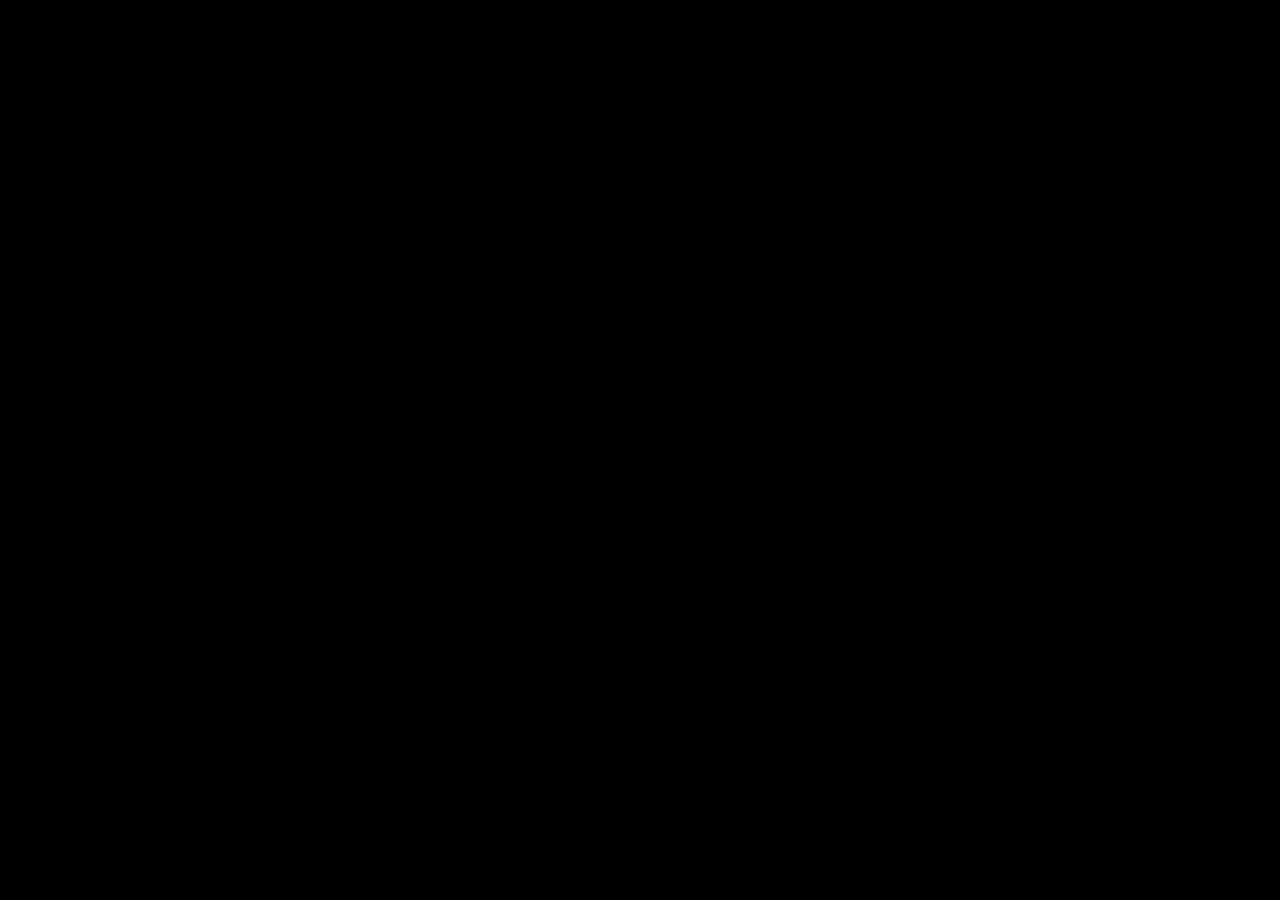
==== index-7a.html @ 41452eb8 "lots" ====
<!DOCTYPE html>
<html lang="en">

<head>

    <meta charset="utf-8">
    <meta http-equiv="X-UA-Compatible" content="IE=edge">
    <meta name="viewport" content="width=device-width, initial-scale=1">
    <meta name="description" content="">
    <meta name="author" content="">

    <title>LEKTRAMEK Store</title>

    <!-- Bootstrap Core CSS -->
    <link href="css/bootstrap.min.css" rel="stylesheet">

    <!-- Custom CSS -->
    <link href="css/shop-homepage.css" rel="stylesheet">
<link rel="icon" href="images/favicon.ico" type="image/x-icon">
<link rel="shortcut icon" href="images/favicon.ico" type="image/x-icon" />

<link rel="stylesheet" href="css/bootstrap.css" type="text/css" media="screen">
<link rel="stylesheet" href="css/bootstrap-responsive.css" type="text/css" media="screen">    
<link rel="stylesheet" href="css/camera.css" type="text/css" media="screen">
<link rel="stylesheet" href="css/style2.css" type="text/css" media="screen">
    <!-- HTML5 Shim and Respond.js IE8 support of HTML5 elements and media queries -->
    <!-- WARNING: Respond.js doesn't work if you view the page via file:// -->
    <!--[if lt IE 9]>
        <script src="https://oss.maxcdn.com/libs/html5shiv/3.7.0/html5shiv.js"></script>
        <script src="https://oss.maxcdn.com/libs/respond.js/1.4.2/respond.min.js"></script>
    <![endif]-->
<script type="text/javascript" src="js/jquery.js"></script>  
<script type="text/javascript" src="js/jquery.easing.1.3.js"></script>
<script type="text/javascript" src="js/superfish.js"></script>

<script type="text/javascript" src="js/jquery.ui.totop.js"></script>

<script type="text/javascript" src="js/camera.js"></script>
<script type="text/javascript" src="js/jquery.mobile.customized.min.js"></script>

<script type="text/javascript" src="js/jquery.caroufredsel.js"></script>
<script type="text/javascript" src="js/jquery.touchSwipe.min.js"></script>
<script>
</head>

<body>

 <header><div class="logo_wrapper"><a href="index.html" class="logo"><img src="images/LEKTRAMEK-5.png" alt=""></a></div></header>	
<div class="phone1"><div class="txt1">Call: <span> 1 800 123 4567</span></div><div class="over1"></div></div>
    <!-- Page Content -->
    <div class="container">

        <div class="row">

            <div class="col-md-3">
                <p class="lead">Shop Name</p>
                <div class="list-group">
                    <a href="#" class="list-group-item">Category 1</a>
                    <a href="#" class="list-group-item">Category 2</a>
                    <a href="#" class="list-group-item">Category 3</a>
                </div>
            </div>

            <div class="col-md-9">

                <div class="row carousel-holder">

                    <div class="col-md-12">
                        <div id="carousel-example-generic" class="carousel slide" data-ride="carousel">
                            <ol class="carousel-indicators">
                                <li data-target="#carousel-example-generic" data-slide-to="0" class="active"></li>
                                <li data-target="#carousel-example-generic" data-slide-to="1"></li>
                                <li data-target="#carousel-example-generic" data-slide-to="2"></li>
                            </ol>
                            <div class="carousel-inner">
                                <div class="item active">
                                    <img class="slide-image" src="http://placehold.it/800x300" alt="">
                                </div>
                                <div class="item">
                                    <img class="slide-image" src="http://placehold.it/800x300" alt="">
                                </div>
                                <div class="item">
                                    <img class="slide-image" src="http://placehold.it/800x300" alt="">
                                </div>
                            </div>
                            <a class="left carousel-control" href="#carousel-example-generic" data-slide="prev">
                                <span class="glyphicon glyphicon-chevron-left"></span>
                            </a>
                            <a class="right carousel-control" href="#carousel-example-generic" data-slide="next">
                                <span class="glyphicon glyphicon-chevron-right"></span>
                            </a>
                        </div>
                    </div>

                </div>

                <div class="row">

                    <div class="col-sm-4 col-lg-4 col-md-4">
                        <div class="thumbnail">
                            <img src="http://placehold.it/320x150" alt="">
                            <div class="caption">
                                <h4 class="pull-right">$24.99</h4>
                                <h4><a href="#">First Product</a>
                                </h4>
                                <p>See more snippets like this online store item at <a target="_blank" href="http://www.bootsnipp.com">Bootsnipp - http://bootsnipp.com</a>.</p>
                            </div>
                            <div class="ratings">
                                <p class="pull-right">15 reviews</p>
                                <p>
                                    <span class="glyphicon glyphicon-star"></span>
                                    <span class="glyphicon glyphicon-star"></span>
                                    <span class="glyphicon glyphicon-star"></span>
                                    <span class="glyphicon glyphicon-star"></span>
                                    <span class="glyphicon glyphicon-star"></span>
                                </p>
                            </div>
                        </div>
                    </div>

                    <div class="col-sm-4 col-lg-4 col-md-4">
                        <div class="thumbnail">
                            <img src="http://placehold.it/320x150" alt="">
                            <div class="caption">
                                <h4 class="pull-right">$64.99</h4>
                                <h4><a href="#">Second Product</a>
                                </h4>
                                <p>This is a short description. Lorem ipsum dolor sit amet, consectetur adipiscing elit.</p>
                            </div>
                            <div class="ratings">
                                <p class="pull-right">12 reviews</p>
                                <p>
                                    <span class="glyphicon glyphicon-star"></span>
                                    <span class="glyphicon glyphicon-star"></span>
                                    <span class="glyphicon glyphicon-star"></span>
                                    <span class="glyphicon glyphicon-star"></span>
                                    <span class="glyphicon glyphicon-star-empty"></span>
                                </p>
                            </div>
                        </div>
                    </div>

                    <div class="col-sm-4 col-lg-4 col-md-4">
                        <div class="thumbnail">
                            <img src="http://placehold.it/320x150" alt="">
                            <div class="caption">
                                <h4 class="pull-right">$74.99</h4>
                                <h4><a href="#">Third Product</a>
                                </h4>
                                <p>This is a short description. Lorem ipsum dolor sit amet, consectetur adipiscing elit.</p>
                            </div>
                            <div class="ratings">
                                <p class="pull-right">31 reviews</p>
                                <p>
                                    <span class="glyphicon glyphicon-star"></span>
                                    <span class="glyphicon glyphicon-star"></span>
                                    <span class="glyphicon glyphicon-star"></span>
                                    <span class="glyphicon glyphicon-star"></span>
                                    <span class="glyphicon glyphicon-star-empty"></span>
                                </p>
                            </div>
                        </div>
                    </div>

                    <div class="col-sm-4 col-lg-4 col-md-4">
                        <div class="thumbnail">
                            <img src="http://placehold.it/320x150" alt="">
                            <div class="caption">
                                <h4 class="pull-right">$84.99</h4>
                                <h4><a href="#">Fourth Product</a>
                                </h4>
                                <p>This is a short description. Lorem ipsum dolor sit amet, consectetur adipiscing elit.</p>
                            </div>
                            <div class="ratings">
                                <p class="pull-right">6 reviews</p>
                                <p>
                                    <span class="glyphicon glyphicon-star"></span>
                                    <span class="glyphicon glyphicon-star"></span>
                                    <span class="glyphicon glyphicon-star"></span>
                                    <span class="glyphicon glyphicon-star-empty"></span>
                                    <span class="glyphicon glyphicon-star-empty"></span>
                                </p>
                            </div>
                        </div>
                    </div>

                    <div class="col-sm-4 col-lg-4 col-md-4">
                        <div class="thumbnail">
                            <img src="http://placehold.it/320x150" alt="">
                            <div class="caption">
                                <h4 class="pull-right">$94.99</h4>
                                <h4><a href="#">Fifth Product</a>
                                </h4>
                                <p>This is a short description. Lorem ipsum dolor sit amet, consectetur adipiscing elit.</p>
                            </div>
                            <div class="ratings">
                                <p class="pull-right">18 reviews</p>
                                <p>
                                    <span class="glyphicon glyphicon-star"></span>
                                    <span class="glyphicon glyphicon-star"></span>
                                    <span class="glyphicon glyphicon-star"></span>
                                    <span class="glyphicon glyphicon-star"></span>
                                    <span class="glyphicon glyphicon-star-empty"></span>
                                </p>
                            </div>
                        </div>
                    </div>

                    <div class="col-sm-4 col-lg-4 col-md-4">
                        <h4><a href="#">Like this template?</a>
                        </h4>
                        <p>If you like this template, then check out <a target="_blank" href="http://maxoffsky.com/code-blog/laravel-shop-tutorial-1-building-a-review-system/">this tutorial</a> on how to build a working review system for your online store!</p>
                        <a class="btn btn-primary" target="_blank" href="http://maxoffsky.com/code-blog/laravel-shop-tutorial-1-building-a-review-system/">View Tutorial</a>
                    </div>

                </div>

            </div>

        </div>

    </div>
    <!-- /.container -->

    <div class="container">

        <hr>

        <!-- Footer -->
        <footer>
            <div class="row">
                <div class="col-lg-12">
                    <p>Copyright &copy; Your Website 2014</p>
                </div>
            </div>
        </footer>

    </div>
    <!-- /.container -->

    <!-- jQuery -->
    <script src="js/jquery.js"></script>

    <!-- Bootstrap Core JavaScript -->
    <script src="js/bootstrap.min.js"></script>

</body>

</html>
---- css/shop-homepage.css ----
/*!
 * Start Bootstrap - Shop Homepage HTML Template (http://startbootstrap.com)
 * Code licensed under the Apache License v2.0.
 * For details, see http://www.apache.org/licenses/LICENSE-2.0.
 */

body {
    padding-top: 70px; /* Required padding for .navbar-fixed-top. Remove if using .navbar-static-top. Change if height of navigation changes. */
}

.slide-image {
    width: 100%;
}

.carousel-holder {
    margin-bottom: 30px;
}

.carousel-control,
.item {
    border-radius: 4px;
}

.caption {
    height: 130px;
    overflow: hidden;
}

.caption h4 {
    white-space: nowrap;
}

.thumbnail img {
    width: 100%;
}

.ratings {
    padding-right: 10px;
    padding-left: 10px;
    color: #d17581;
}

.thumbnail {
    padding: 0;
}

.thumbnail .caption-full {
    padding: 9px;
    color: #333;
}

footer {
    margin: 50px 0;
}
---- css/camera.css ----
/**************************
*
*	GENERAL
*
**************************/
.camera_wrap a, .camera_wrap img, 
.camera_wrap ol, .camera_wrap ul, .camera_wrap li,
.camera_wrap table, .camera_wrap tbody, .camera_wrap tfoot, .camera_wrap thead, .camera_wrap tr, .camera_wrap th, .camera_wrap td
.camera_thumbs_wrap a, .camera_thumbs_wrap img, 
.camera_thumbs_wrap ol, .camera_thumbs_wrap ul, .camera_thumbs_wrap li,
.camera_thumbs_wrap table, .camera_thumbs_wrap tbody, .camera_thumbs_wrap tfoot, .camera_thumbs_wrap thead, .camera_thumbs_wrap tr, .camera_thumbs_wrap th, .camera_thumbs_wrap td {
	background: none;
	border: 0;
	font: inherit;
	font-size: 100%;
	margin: 0;
	padding: 0;
	vertical-align: baseline;
	list-style: none
}
.camera_wrap {
	display: none;
	float: left;
	position: relative;
	z-index: 0;
}
.camera_wrap img {
	max-width: none!important;
}
.camera_fakehover {
	height: 100%;
	min-height: 60px;
	position: relative;
	width: 100%;
	z-index: 1;
}
.camera_wrap {
	width: 100%;
}
.camera_src {
	display: none;
}
.cameraCont, .cameraContents {
	height: 100%;
	position: relative;
	width: 100%;
	z-index: 1;
}
.cameraSlide {
	bottom: 0;
	left: 0;
	position: absolute;
	right: 0;
	top: 0;
	width: 100%;
}
.cameraContent {
	bottom: 0;
	display: none;
	left: 0;
	position: absolute;
	right: 0;
	top: 0;
	width: 100%;
}
.camera_target {
	bottom: 0;
	height: 100%;
	left: 0;
	overflow: hidden;
	position: absolute;
	right: 0;
	text-align: left;
	top: 0;
	width: 100%;
	z-index: 0;
}
.camera_overlayer {
	bottom: 0;
	height: 100%;
	left: 0;
	overflow: hidden;
	position: absolute;
	right: 0;
	top: 0;
	width: 100%;
	z-index: 0;
}
.camera_target_content {
	bottom: 0;
	left: 0;
	overflow: hidden;
	position: absolute;
	right: 0;
	top: 0;
	z-index: 2;
}
.camera_target_content .camera_link {
    background: url(../images/blank.gif);
	display: block;
	height: 100%;
	text-decoration: none;
}
.camera_loader {
    background: #fff url(../images/camera-loader.gif) no-repeat center;
	background: rgba(255, 255, 255, 0.9) url(../images/camera-loader.gif) no-repeat center;
	border: 1px solid #ffffff;
	-webkit-border-radius: 18px;
	-moz-border-radius: 18px;
	border-radius: 18px;
	height: 36px;
	left: 50%;
	overflow: hidden;
	position: absolute;
	margin: -18px 0 0 -18px;
	top: 50%;
	width: 36px;
	z-index: 3;
}
.camera_bar {
	bottom: 0;
	left: 0;
	overflow: hidden;
	position: absolute;
	right: 0;
	top: 0;
	z-index: 3;
}
.camera_thumbs_wrap.camera_left .camera_bar, .camera_thumbs_wrap.camera_right .camera_bar {
	height: 100%;
	position: absolute;
	width: auto;
}
.camera_thumbs_wrap.camera_bottom .camera_bar, .camera_thumbs_wrap.camera_top .camera_bar {
	height: auto;
	position: absolute;
	width: 100%;
}
.camera_nav_cont {
	height: 65px;
	overflow: hidden;
	position: absolute;
	right: 9px;
	top: 15px;
	width: 120px;
	z-index: 4;
}
.camera_caption {
	bottom: 0;
	display: block;
	position: absolute;
	width: 100%;
}
.camera_caption > div {
	padding: 10px 20px;
}
.camerarelative {
	overflow: hidden;
	position: relative;
}
.imgFake {
	cursor: pointer;
}
.camera_prevThumbs {
	bottom: 4px;
	cursor: pointer;
	left: 0;
	position: absolute;
	top: 4px;
	visibility: hidden;
	width: 30px;
	z-index: 10;
}
.camera_prevThumbs div {
	background: url(../images/camera_skins.png) no-repeat -160px 0;
	display: block;
	height: 40px;
	margin-top: -20px;
	position: absolute;
	top: 50%;
	width: 30px;
}
.camera_nextThumbs {
	bottom: 4px;
	cursor: pointer;
	position: absolute;
	right: 0;
	top: 4px;
	visibility: hidden;
	width: 30px;
	z-index: 10;
}
.camera_nextThumbs div {
	background: url(../images/camera_skins.png) no-repeat -190px 0;
	display: block;
	height: 40px;
	margin-top: -20px;
	position: absolute;
	top: 50%;
	width: 30px;
}
.camera_command_wrap .hideNav {
	display: none;
}
.camera_command_wrap {
	left: 0;
	position: relative;
	right:0;
	z-index: 4;
}
.camera_wrap .camera_pag .camera_pag_ul {
	list-style: none;
	margin: 0;
	padding: 0;
	text-align: right;
}
.camera_wrap .camera_pag .camera_pag_ul li {
	-webkit-border-radius: 8px;
	-moz-border-radius: 8px;
	border-radius: 8px;
	cursor: pointer;
	display: inline-block;
	height: 16px;
	margin: 20px 5px;
	position: relative;
	text-align: left;
	text-indent: -9999px;
	width: 16px;
}
.camera_commands_emboss .camera_pag .camera_pag_ul li {
	-moz-box-shadow:
		0px 1px 0px rgba(255,255,255,1),
		inset 0px 1px 1px rgba(0,0,0,0.2);
	-webkit-box-shadow:
		0px 1px 0px rgba(255,255,255,1),
		inset 0px 1px 1px rgba(0,0,0,0.2);
	box-shadow:
		0px 1px 0px rgba(255,255,255,1),
		inset 0px 1px 1px rgba(0,0,0,0.2);
}
.camera_wrap .camera_pag .camera_pag_ul li > span {
	-webkit-border-radius: 5px;
	-moz-border-radius: 5px;
	border-radius: 5px;
	height: 8px;
	left: 4px;
	overflow: hidden;
	position: absolute;
	top: 4px;
	width: 8px;
}
.camera_commands_emboss .camera_pag .camera_pag_ul li:hover > span {
	-moz-box-shadow:
		0px 1px 0px rgba(255,255,255,1),
		inset 0px 1px 1px rgba(0,0,0,0.2);
	-webkit-box-shadow:
		0px 1px 0px rgba(255,255,255,1),
		inset 0px 1px 1px rgba(0,0,0,0.2);
	box-shadow:
		0px 1px 0px rgba(255,255,255,1),
		inset 0px 1px 1px rgba(0,0,0,0.2);
}
.camera_wrap .camera_pag .camera_pag_ul li.cameracurrent > span {
	-moz-box-shadow: none;
	-webkit-box-shadow: none;
	box-shadow: none;
}
.camera_pag_ul li img {
	display: none;
	position: absolute;
}
.camera_pag_ul .thumb_arrow {
    border-left: 4px solid transparent;
    border-right: 4px solid transparent;
    border-top: 4px solid;
	top: 0;
	left: 50%;
	margin-left: -4px;
	position: absolute;
}
.camera_prev, .camera_next, .camera_commands {
	cursor: pointer;
	height: 40px;
	margin-top: -20px;
	position: absolute;
	top: 50%;
	width: 40px;
	z-index: 2;
}
.camera_prev {
	left: 0;
}
.camera_prev > span {
	background: url(../images/camera_skins.png) no-repeat 0 0;
	display: block;
	height: 40px;
	width: 40px;
}
.camera_next {
	right: 0;
}
.camera_next > span {
	background: url(../images/camera_skins.png) no-repeat -40px 0;
	display: block;
	height: 40px;
	width: 40px;
}
.camera_commands {
	right: 41px;
}
.camera_commands > .camera_play {
	background: url(../images/camera_skins.png) no-repeat -80px 0;
	height: 40px;
	width: 40px;
}
.camera_commands > .camera_stop {
	background: url(../images/camera_skins.png) no-repeat -120px 0;
	display: block;
	height: 40px;
	width: 40px;
}
.camera_wrap .camera_pag .camera_pag_ul li {
	-webkit-border-radius: 8px;
	-moz-border-radius: 8px;
	border-radius: 8px;
	cursor: pointer;
	display: inline-block;
	height: 16px;
	margin: 20px 5px;
	position: relative;
	text-indent: -9999px;
	width: 16px;
}
.camera_thumbs_cont {
	-webkit-border-bottom-right-radius: 4px;
	-webkit-border-bottom-left-radius: 4px;
	-moz-border-radius-bottomright: 4px;
	-moz-border-radius-bottomleft: 4px;
	border-bottom-right-radius: 4px;
	border-bottom-left-radius: 4px;
	overflow: hidden;
	position: relative;
	width: 100%;
}
.camera_commands_emboss .camera_thumbs_cont {
	-moz-box-shadow:
		0px 1px 0px rgba(255,255,255,1),
		inset 0px 1px 1px rgba(0,0,0,0.2);
	-webkit-box-shadow:
		0px 1px 0px rgba(255,255,255,1),
		inset 0px 1px 1px rgba(0,0,0,0.2);
	box-shadow:
		0px 1px 0px rgba(255,255,255,1),
		inset 0px 1px 1px rgba(0,0,0,0.2);
}
.camera_thumbs_cont > div {
	float: left;
	width: 100%;
}
.camera_thumbs_cont ul {
	overflow: hidden;
	padding: 3px 4px 8px;
	position: relative;
	text-align: center;
}
.camera_thumbs_cont ul li {
	display: inline;
	padding: 0 4px;
}
.camera_thumbs_cont ul li > img {
	border: 1px solid;
	cursor: pointer;
	margin-top: 5px;
	vertical-align:bottom;
}
.camera_clear {
	display: block;
	clear: both;
}
.showIt {
	display: none;
}
.camera_clear {
	clear: both;
	display: block;
	height: 1px;
	margin: -1px 0 25px;
	position: relative;
}
/**************************
*
*	COLORS & SKINS
*
**************************/
.pattern_1 .camera_overlayer {
	background: url(../images/patterns/overlay1.png) repeat;
}
.pattern_2 .camera_overlayer {
	background: url(../images/patterns/overlay2.png) repeat;
}
.pattern_3 .camera_overlayer {
	background: url(../images/patterns/overlay3.png) repeat;
}
.pattern_4 .camera_overlayer {
	background: url(../images/patterns/overlay4.png) repeat;
}
.pattern_5 .camera_overlayer {
	background: url(../images/patterns/overlay5.png) repeat;
}
.pattern_6 .camera_overlayer {
	background: url(../images/patterns/overlay6.png) repeat;
}
.pattern_7 .camera_overlayer {
	background: url(../images/patterns/overlay7.png) repeat;
}
.pattern_8 .camera_overlayer {
	background: url(../images/patterns/overlay8.png) repeat;
}
.pattern_9 .camera_overlayer {
	background: url(../images/patterns/overlay9.png) repeat;
}
.pattern_10 .camera_overlayer {
	background: url(../images/patterns/overlay10.png) repeat;
}
.camera_caption {
	color: #fff;
}
.camera_caption > div {
	background: #000;
	background: rgba(0, 0, 0, 0.8);
}
.camera_wrap .camera_pag .camera_pag_ul li {
	background: #b7b7b7;
}
.camera_wrap .camera_pag .camera_pag_ul li:hover > span {
	background: #b7b7b7;
}
.camera_wrap .camera_pag .camera_pag_ul li.cameracurrent > span {
	background: #434648;
}
.camera_pag_ul li img {
	border: 4px solid #e6e6e6;
	-moz-box-shadow: 0px 3px 6px rgba(0,0,0,.5);
	-webkit-box-shadow: 0px 3px 6px rgba(0,0,0,.5);
	box-shadow: 0px 3px 6px rgba(0,0,0,.5);
}
.camera_pag_ul .thumb_arrow {
    border-top-color: #e6e6e6;
}
.camera_prevThumbs, .camera_nextThumbs, .camera_prev, .camera_next, .camera_commands, .camera_thumbs_cont {
	background: #d8d8d8;
	background: rgba(216, 216, 216, 0.85);
}
.camera_wrap .camera_pag .camera_pag_ul li {
	background: #b7b7b7;
}
.camera_thumbs_cont ul li > img {
	border-color: #000;
}
/*AMBER SKIN*/
.camera_amber_skin .camera_prevThumbs div {
	background-position: -160px -160px;
}
.camera_amber_skin .camera_nextThumbs div {
	background-position: -190px -160px;
}
.camera_amber_skin .camera_prev > span {
	background-position: 0 -160px;
}
.camera_amber_skin .camera_next > span {
	background-position: -40px -160px;
}
.camera_amber_skin .camera_commands > .camera_play {
	background-position: -80px -160px;
}
.camera_amber_skin .camera_commands > .camera_stop {
	background-position: -120px -160px;
}
/*ASH SKIN*/
.camera_ash_skin .camera_prevThumbs div {
	background-position: -160px -200px;
}
.camera_ash_skin .camera_nextThumbs div {
	background-position: -190px -200px;
}
.camera_ash_skin .camera_prev > span {
	background-position: 0 -200px;
}
.camera_ash_skin .camera_next > span {
	background-position: -40px -200px;
}
.camera_ash_skin .camera_commands > .camera_play {
	background-position: -80px -200px;
}
.camera_ash_skin .camera_commands > .camera_stop {
	background-position: -120px -200px;
}
/*AZURE SKIN*/
.camera_azure_skin .camera_prevThumbs div {
	background-position: -160px -240px;
}
.camera_azure_skin .camera_nextThumbs div {
	background-position: -190px -240px;
}
.camera_azure_skin .camera_prev > span {
	background-position: 0 -240px;
}
.camera_azure_skin .camera_next > span {
	background-position: -40px -240px;
}
.camera_azure_skin .camera_commands > .camera_play {
	background-position: -80px -240px;
}
.camera_azure_skin .camera_commands > .camera_stop {
	background-position: -120px -240px;
}
/*BEIGE SKIN*/
.camera_beige_skin .camera_prevThumbs div {
	background-position: -160px -120px;
}
.camera_beige_skin .camera_nextThumbs div {
	background-position: -190px -120px;
}
.camera_beige_skin .camera_prev > span {
	background-position: 0 -120px;
}
.camera_beige_skin .camera_next > span {
	background-position: -40px -120px;
}
.camera_beige_skin .camera_commands > .camera_play {
	background-position: -80px -120px;
}
.camera_beige_skin .camera_commands > .camera_stop {
	background-position: -120px -120px;
}
/*BLACK SKIN*/
.camera_black_skin .camera_prevThumbs div {
	background-position: -160px -40px;
}
.camera_black_skin .camera_nextThumbs div {
	background-position: -190px -40px;
}
.camera_black_skin .camera_prev > span {
	background-position: 0 -40px;
}
.camera_black_skin .camera_next > span {
	background-position: -40px -40px;
}
.camera_black_skin .camera_commands > .camera_play {
	background-position: -80px -40px;
}
.camera_black_skin .camera_commands > .camera_stop {
	background-position: -120px -40px;
}
/*BLUE SKIN*/
.camera_blue_skin .camera_prevThumbs div {
	background-position: -160px -280px;
}
.camera_blue_skin .camera_nextThumbs div {
	background-position: -190px -280px;
}
.camera_blue_skin .camera_prev > span {
	background-position: 0 -280px;
}
.camera_blue_skin .camera_next > span {
	background-position: -40px -280px;
}
.camera_blue_skin .camera_commands > .camera_play {
	background-position: -80px -280px;
}
.camera_blue_skin .camera_commands > .camera_stop {
	background-position: -120px -280px;
}
/*BROWN SKIN*/
.camera_brown_skin .camera_prevThumbs div {
	background-position: -160px -320px;
}
.camera_brown_skin .camera_nextThumbs div {
	background-position: -190px -320px;
}
.camera_brown_skin .camera_prev > span {
	background-position: 0 -320px;
}
.camera_brown_skin .camera_next > span {
	background-position: -40px -320px;
}
.camera_brown_skin .camera_commands > .camera_play {
	background-position: -80px -320px;
}
.camera_brown_skin .camera_commands > .camera_stop {
	background-position: -120px -320px;
}
/*BURGUNDY SKIN*/
.camera_burgundy_skin .camera_prevThumbs div {
	background-position: -160px -360px;
}
.camera_burgundy_skin .camera_nextThumbs div {
	background-position: -190px -360px;
}
.camera_burgundy_skin .camera_prev > span {
	background-position: 0 -360px;
}
.camera_burgundy_skin .camera_next > span {
	background-position: -40px -360px;
}
.camera_burgundy_skin .camera_commands > .camera_play {
	background-position: -80px -360px;
}
.camera_burgundy_skin .camera_commands > .camera_stop {
	background-position: -120px -360px;
}
/*CHARCOAL SKIN*/
.camera_charcoal_skin .camera_prevThumbs div {
	background-position: -160px -400px;
}
.camera_charcoal_skin .camera_nextThumbs div {
	background-position: -190px -400px;
}
.camera_charcoal_skin .camera_prev > span {
	background-position: 0 -400px;
}
.camera_charcoal_skin .camera_next > span {
	background-position: -40px -400px;
}
.camera_charcoal_skin .camera_commands > .camera_play {
	background-position: -80px -400px;
}
.camera_charcoal_skin .camera_commands > .camera_stop {
	background-position: -120px -400px;
}
/*CHOCOLATE SKIN*/
.camera_chocolate_skin .camera_prevThumbs div {
	background-position: -160px -440px;
}
.camera_chocolate_skin .camera_nextThumbs div {
	background-position: -190px -440px;
}
.camera_chocolate_skin .camera_prev > span {
	background-position: 0 -440px;
}
.camera_chocolate_skin .camera_next > span {
	background-position: -40px -440px;
}
.camera_chocolate_skin .camera_commands > .camera_play {
	background-position: -80px -440px;
}
.camera_chocolate_skin .camera_commands > .camera_stop {
	background-position: -120px -440px	;
}
/*COFFEE SKIN*/
.camera_coffee_skin .camera_prevThumbs div {
	background-position: -160px -480px;
}
.camera_coffee_skin .camera_nextThumbs div {
	background-position: -190px -480px;
}
.camera_coffee_skin .camera_prev > span {
	background-position: 0 -480px;
}
.camera_coffee_skin .camera_next > span {
	background-position: -40px -480px;
}
.camera_coffee_skin .camera_commands > .camera_play {
	background-position: -80px -480px;
}
.camera_coffee_skin .camera_commands > .camera_stop {
	background-position: -120px -480px	;
}
/*CYAN SKIN*/
.camera_cyan_skin .camera_prevThumbs div {
	background-position: -160px -520px;
}
.camera_cyan_skin .camera_nextThumbs div {
	background-position: -190px -520px;
}
.camera_cyan_skin .camera_prev > span {
	background-position: 0 -520px;
}
.camera_cyan_skin .camera_next > span {
	background-position: -40px -520px;
}
.camera_cyan_skin .camera_commands > .camera_play {
	background-position: -80px -520px;
}
.camera_cyan_skin .camera_commands > .camera_stop {
	background-position: -120px -520px	;
}
/*FUCHSIA SKIN*/
.camera_fuchsia_skin .camera_prevThumbs div {
	background-position: -160px -560px;
}
.camera_fuchsia_skin .camera_nextThumbs div {
	background-position: -190px -560px;
}
.camera_fuchsia_skin .camera_prev > span {
	background-position: 0 -560px;
}
.camera_fuchsia_skin .camera_next > span {
	background-position: -40px -560px;
}
.camera_fuchsia_skin .camera_commands > .camera_play {
	background-position: -80px -560px;
}
.camera_fuchsia_skin .camera_commands > .camera_stop {
	background-position: -120px -560px	;
}
/*GOLD SKIN*/
.camera_gold_skin .camera_prevThumbs div {
	background-position: -160px -600px;
}
.camera_gold_skin .camera_nextThumbs div {
	background-position: -190px -600px;
}
.camera_gold_skin .camera_prev > span {
	background-position: 0 -600px;
}
.camera_gold_skin .camera_next > span {
	background-position: -40px -600px;
}
.camera_gold_skin .camera_commands > .camera_play {
	background-position: -80px -600px;
}
.camera_gold_skin .camera_commands > .camera_stop {
	background-position: -120px -600px	;
}
/*GREEN SKIN*/
.camera_green_skin .camera_prevThumbs div {
	background-position: -160px -640px;
}
.camera_green_skin .camera_nextThumbs div {
	background-position: -190px -640px;
}
.camera_green_skin .camera_prev > span {
	background-position: 0 -640px;
}
.camera_green_skin .camera_next > span {
	background-position: -40px -640px;
}
.camera_green_skin .camera_commands > .camera_play {
	background-position: -80px -640px;
}
.camera_green_skin .camera_commands > .camera_stop {
	background-position: -120px -640px	;
}
/*GREY SKIN*/
.camera_grey_skin .camera_prevThumbs div {
	background-position: -160px -680px;
}
.camera_grey_skin .camera_nextThumbs div {
	background-position: -190px -680px;
}
.camera_grey_skin .camera_prev > span {
	background-position: 0 -680px;
}
.camera_grey_skin .camera_next > span {
	background-position: -40px -680px;
}
.camera_grey_skin .camera_commands > .camera_play {
	background-position: -80px -680px;
}
.camera_grey_skin .camera_commands > .camera_stop {
	background-position: -120px -680px	;
}
/*INDIGO SKIN*/
.camera_indigo_skin .camera_prevThumbs div {
	background-position: -160px -720px;
}
.camera_indigo_skin .camera_nextThumbs div {
	background-position: -190px -720px;
}
.camera_indigo_skin .camera_prev > span {
	background-position: 0 -720px;
}
.camera_indigo_skin .camera_next > span {
	background-position: -40px -720px;
}
.camera_indigo_skin .camera_commands > .camera_play {
	background-position: -80px -720px;
}
.camera_indigo_skin .camera_commands > .camera_stop {
	background-position: -120px -720px	;
}
/*KHAKI SKIN*/
.camera_khaki_skin .camera_prevThumbs div {
	background-position: -160px -760px;
}
.camera_khaki_skin .camera_nextThumbs div {
	background-position: -190px -760px;
}
.camera_khaki_skin .camera_prev > span {
	background-position: 0 -760px;
}
.camera_khaki_skin .camera_next > span {
	background-position: -40px -760px;
}
.camera_khaki_skin .camera_commands > .camera_play {
	background-position: -80px -760px;
}
.camera_khaki_skin .camera_commands > .camera_stop {
	background-position: -120px -760px	;
}
/*LIME SKIN*/
.camera_lime_skin .camera_prevThumbs div {
	background-position: -160px -800px;
}
.camera_lime_skin .camera_nextThumbs div {
	background-position: -190px -800px;
}
.camera_lime_skin .camera_prev > span {
	background-position: 0 -800px;
}
.camera_lime_skin .camera_next > span {
	background-position: -40px -800px;
}
.camera_lime_skin .camera_commands > .camera_play {
	background-position: -80px -800px;
}
.camera_lime_skin .camera_commands > .camera_stop {
	background-position: -120px -800px	;
}
/*MAGENTA SKIN*/
.camera_magenta_skin .camera_prevThumbs div {
	background-position: -160px -840px;
}
.camera_magenta_skin .camera_nextThumbs div {
	background-position: -190px -840px;
}
.camera_magenta_skin .camera_prev > span {
	background-position: 0 -840px;
}
.camera_magenta_skin .camera_next > span {
	background-position: -40px -840px;
}
.camera_magenta_skin .camera_commands > .camera_play {
	background-position: -80px -840px;
}
.camera_magenta_skin .camera_commands > .camera_stop {
	background-position: -120px -840px	;
}
/*MAROON SKIN*/
.camera_maroon_skin .camera_prevThumbs div {
	background-position: -160px -880px;
}
.camera_maroon_skin .camera_nextThumbs div {
	background-position: -190px -880px;
}
.camera_maroon_skin .camera_prev > span {
	background-position: 0 -880px;
}
.camera_maroon_skin .camera_next > span {
	background-position: -40px -880px;
}
.camera_maroon_skin .camera_commands > .camera_play {
	background-position: -80px -880px;
}
.camera_maroon_skin .camera_commands > .camera_stop {
	background-position: -120px -880px	;
}
/*ORANGE SKIN*/
.camera_orange_skin .camera_prevThumbs div {
	background-position: -160px -920px;
}
.camera_orange_skin .camera_nextThumbs div {
	background-position: -190px -920px;
}
.camera_orange_skin .camera_prev > span {
	background-position: 0 -920px;
}
.camera_orange_skin .camera_next > span {
	background-position: -40px -920px;
}
.camera_orange_skin .camera_commands > .camera_play {
	background-position: -80px -920px;
}
.camera_orange_skin .camera_commands > .camera_stop {
	background-position: -120px -920px	;
}
/*OLIVE SKIN*/
.camera_olive_skin .camera_prevThumbs div {
	background-position: -160px -1080px;
}
.camera_olive_skin .camera_nextThumbs div {
	background-position: -190px -1080px;
}
.camera_olive_skin .camera_prev > span {
	background-position: 0 -1080px;
}
.camera_olive_skin .camera_next > span {
	background-position: -40px -1080px;
}
.camera_olive_skin .camera_commands > .camera_play {
	background-position: -80px -1080px;
}
.camera_olive_skin .camera_commands > .camera_stop {
	background-position: -120px -1080px	;
}
/*PINK SKIN*/
.camera_pink_skin .camera_prevThumbs div {
	background-position: -160px -960px;
}
.camera_pink_skin .camera_nextThumbs div {
	background-position: -190px -960px;
}
.camera_pink_skin .camera_prev > span {
	background-position: 0 -960px;
}
.camera_pink_skin .camera_next > span {
	background-position: -40px -960px;
}
.camera_pink_skin .camera_commands > .camera_play {
	background-position: -80px -960px;
}
.camera_pink_skin .camera_commands > .camera_stop {
	background-position: -120px -960px	;
}
/*PISTACHIO SKIN*/
.camera_pistachio_skin .camera_prevThumbs div {
	background-position: -160px -1040px;
}
.camera_pistachio_skin .camera_nextThumbs div {
	background-position: -190px -1040px;
}
.camera_pistachio_skin .camera_prev > span {
	background-position: 0 -1040px;
}
.camera_pistachio_skin .camera_next > span {
	background-position: -40px -1040px;
}
.camera_pistachio_skin .camera_commands > .camera_play {
	background-position: -80px -1040px;
}
.camera_pistachio_skin .camera_commands > .camera_stop {
	background-position: -120px -1040px	;
}
/*PINK SKIN*/
.camera_pink_skin .camera_prevThumbs div {
	background-position: -160px -80px;
}
.camera_pink_skin .camera_nextThumbs div {
	background-position: -190px -80px;
}
.camera_pink_skin .camera_prev > span {
	background-position: 0 -80px;
}
.camera_pink_skin .camera_next > span {
	background-position: -40px -80px;
}
.camera_pink_skin .camera_commands > .camera_play {
	background-position: -80px -80px;
}
.camera_pink_skin .camera_commands > .camera_stop {
	background-position: -120px -80px;
}
/*RED SKIN*/
.camera_red_skin .camera_prevThumbs div {
	background-position: -160px -1000px;
}
.camera_red_skin .camera_nextThumbs div {
	background-position: -190px -1000px;
}
.camera_red_skin .camera_prev > span {
	background-position: 0 -1000px;
}
.camera_red_skin .camera_next > span {
	background-position: -40px -1000px;
}
.camera_red_skin .camera_commands > .camera_play {
	background-position: -80px -1000px;
}
.camera_red_skin .camera_commands > .camera_stop {
	background-position: -120px -1000px	;
}
/*TANGERINE SKIN*/
.camera_tangerine_skin .camera_prevThumbs div {
	background-position: -160px -1120px;
}
.camera_tangerine_skin .camera_nextThumbs div {
	background-position: -190px -1120px;
}
.camera_tangerine_skin .camera_prev > span {
	background-position: 0 -1120px;
}
.camera_tangerine_skin .camera_next > span {
	background-position: -40px -1120px;
}
.camera_tangerine_skin .camera_commands > .camera_play {
	background-position: -80px -1120px;
}
.camera_tangerine_skin .camera_commands > .camera_stop {
	background-position: -120px -1120px	;
}
/*TURQUOISE SKIN*/
.camera_turquoise_skin .camera_prevThumbs div {
	background-position: -160px -1160px;
}
.camera_turquoise_skin .camera_nextThumbs div {
	background-position: -190px -1160px;
}
.camera_turquoise_skin .camera_prev > span {
	background-position: 0 -1160px;
}
.camera_turquoise_skin .camera_next > span {
	background-position: -40px -1160px;
}
.camera_turquoise_skin .camera_commands > .camera_play {
	background-position: -80px -1160px;
}
.camera_turquoise_skin .camera_commands > .camera_stop {
	background-position: -120px -1160px	;
}
/*VIOLET SKIN*/
.camera_violet_skin .camera_prevThumbs div {
	background-position: -160px -1200px;
}
.camera_violet_skin .camera_nextThumbs div {
	background-position: -190px -1200px;
}
.camera_violet_skin .camera_prev > span {
	background-position: 0 -1200px;
}
.camera_violet_skin .camera_next > span {
	background-position: -40px -1200px;
}
.camera_violet_skin .camera_commands > .camera_play {
	background-position: -80px -1200px;
}
.camera_violet_skin .camera_commands > .camera_stop {
	background-position: -120px -1200px	;
}
/*WHITE SKIN*/
.camera_white_skin .camera_prevThumbs div {
	background-position: -160px -80px;
}
.camera_white_skin .camera_nextThumbs div {
	background-position: -190px -80px;
}
.camera_white_skin .camera_prev > span {
	background-position: 0 -80px;
}
.camera_white_skin .camera_next > span {
	background-position: -40px -80px;
}
.camera_white_skin .camera_commands > .camera_play {
	background-position: -80px -80px;
}
.camera_white_skin .camera_commands > .camera_stop {
	background-position: -120px -80px;
}
/*YELLOW SKIN*/
.camera_yellow_skin .camera_prevThumbs div {
	background-position: -160px -1240px;
}
.camera_yellow_skin .camera_nextThumbs div {
	background-position: -190px -1240px;
}
.camera_yellow_skin .camera_prev > span {
	background-position: 0 -1240px;
}
.camera_yellow_skin .camera_next > span {
	background-position: -40px -1240px;
}
.camera_yellow_skin .camera_commands > .camera_play {
	background-position: -80px -1240px;
}
.camera_yellow_skin .camera_commands > .camera_stop {
	background-position: -120px -1240px	;
}

/*custom*/

#camera_wrap{min-height: 200px;}
.camera_target{border-radius:0px; -moz-border-radius:0px; -webkit-border-radius:0px;}

.camera_fakehover{}

.camera_wrap .camera_pag{}
.camera_wrap .camera_pag .camera_pag_ul {position: absolute; left: 0px; bottom: 7%; z-index: 100; width: 100%; text-align: center; }
.camera_wrap .camera_pag .camera_pag_ul li{display: inline-block; width: 16px; height: 15px; padding: 0; margin: 0 5px; background: url(../images/paginations.png) left top no-repeat; display: inline-block;border-radius:0px; -moz-border-radius:0px; -webkit-border-radius:0px;}
.camera_wrap .camera_pag .camera_pag_ul li:hover, .camera_wrap .camera_pag .camera_pag_ul li.cameracurrent{background-position: right;}
.camera_wrap .camera_pag .camera_pag_ul li span{display: none;}

.camera_prev{width: 15px; height: 23px; position: absolute; left: auto; right: 50px; top: auto; bottom: 45px; margin:0; margin-top: 0px; background: url(../images/prev.png) left top no-repeat;}
.camera_prev > span{display: block; width: 15px; height: 23px; background: url(../images/prev.png) left bottom no-repeat; opacity: 0; filter: alpha(opacity=0);
transition: all 0.3s ease-out; -moz-transition: all 0.3s ease-out; -webkit-transition: all 0.3s ease-out; -o-transition: all 0.3s ease-out;
}
.camera_prev:hover span {opacity: 1; filter: alpha(opacity=100);}

.camera_next{width: 15px; height: 23px; position: absolute; left: auto; right: 25px; top: auto; bottom: 45px; margin:0; margin-top: 0px; background: url(../images/next.png) left top no-repeat;}
.camera_next > span{display: block; width: 15px; height: 23px; background: url(../images/next.png) left bottom no-repeat; opacity: 0; filter: alpha(opacity=0);
transition: all 0.3s ease-out; -moz-transition: all 0.3s ease-out; -webkit-transition: all 0.3s ease-out; -o-transition: all 0.3s ease-out;
}
.camera_next:hover span {opacity: 1; filter: alpha(opacity=100);}

.camera_caption{ left: 0px; right: 0; bottom: 0; text-align: left; background: url(../images/slide_px.png);}
.camera_caption > div{padding:25px 30px; margin: 0; background: none;}
.camera_caption .txt1{font-family: 'Asap'; font-weight: 700; line-height: 30px; font-size: 30px; color: #e9ded0;}



@media (min-width: 1200px) {
	.camera_caption .txt1{font-size: 35px; line-height: 30px;}
	

	
}
@media (max-width: 979px) {
	.camera_caption .txt1{font-size: 25px; line-height: 30px;}



	

}
@media (max-width: 767px) {


	
	
	
	
}
@media (max-width: 480px) {
	.camera_caption .txt1{font-size: 20px; line-height: 30px;}
	
	
	
}
---- css/style2.css ----
/* GOOGLE FONTS */
@import url(http://fonts.googleapis.com/css?family=Asap:400);
@import url(http://fonts.googleapis.com/css?family=Asap:400italic);
@import url(http://fonts.googleapis.com/css?family=Asap:700);
@import url(http://fonts.googleapis.com/css?family=Asap:700italic);


/* Global properties ======================================================== */
a[href^="tel:"] { color: inherit; text-decoration: none;}
::selection{ background:#888888!important; color:#fff}
::-moz-selection{ background:#888888!important; color:#fff}

a{ color:#ad4c22; text-decoration: underline; outline:none}
a:hover{ color:#ad4c22; text-decoration: none; outline:none}

body{ background-color:#000000; border:0; font: 13px Arial, Helvetica, sans-serif; color:#1f1812 ; line-height:20px; min-width:320px;}

#main{margin: 0 auto; position: relative;}




/* ============================= header ====================== */
.top1{}

header{float: left; padding-top: 10px; padding-bottom: 15px;}

.phone1{float: right; position: relative; display: inline-block; padding-top: 5px; margin-bottom: 10px; }
.phone1 .txt1{background: #00ff00; line-height: 20px; color: #ffffff; font-family: 'Asap'; font-weight: 700; font-style: italic; font-size: 20px; padding: 20px;border-radius:3px; -moz-border-radius:3px; -webkit-border-radius:3px;}
.phone1 .txt1 span{font-size: 30px;}
.phone1 .over1{position: absolute; left: 10px; right: 3px; bottom: -11px; height: 11px; background: url(../images/phone1.png) right bottom no-repeat;}

.top2{height: 54px; padding-top: 2px; background: url(../images/px3.jpg) 0 0 repeat-x;position: relative; z-index: 30;}

.top3{background: url(../images/px2.jpg) 0 0 repeat; padding-top: 20px; padding-bottom: 20px;}

#slider_wrapper{position: relative;}
#slider{position: relative;}
#slider .sh1{width: 100%; height: 8px; position: absolute; left: 0; bottom: -8px; z-index: 1;}

.banners{}
.banners .banner_inner{position: relative;}
.banners .banner_inner .sh1{width: 100%; height: 8px; position: absolute; left: 0; bottom: -8px; z-index: 1;}
.banners .banner_inner a{display: block; text-decoration: none; height: 220px; position: relative; overflow: hidden;}
.banners .banner_inner a .txt{width: 160px; position: absolute; left: 30px; top: 30px; z-index: 2;}
.banners .banner_inner a .txt .txt1{font-family: 'Asap'; font-weight: 700; font-size: 20px; line-height: 24px; color: #f9f1e7; padding-bottom: 10px;}
.banners .banner_inner a .txt .txt2{font-size: 12px; line-height: 18px; color: #fff;}
.banners .banner_inner a .img{position: absolute;right: 0; bottom: 0;}
.banners .banner_inner a .txt3{padding-top: 25px; padding-right: 5px; width: 95px; height: 33px; background: url(../images/banners_txt3.png) 0 0 no-repeat; text-align: right; font-family: 'Asap'; font-size: 12px; font-weight: 700; color: #ecd9b3; line-height: 12px; text-transform: uppercase; position: absolute; right: -100px; bottom: -58px; z-index: 3;opacity: 0; filter: alpha(opacity=0);
transition: all 0.3s ease-out; -moz-transition: all 0.3s ease-out; -webkit-transition: all 0.3s ease-out; -o-transition: all 0.3s ease-out;
}
.banners .banner_inner a:hover .txt3{opacity: 1; filter: alpha(opacity=100); right: -1px; bottom: -1px;}

.banners .banner1 .banner_inner a{background: url(../images/banner1_bg.jpg);}
.banners .banner2 .banner_inner a{background: url(../images/banner2_bg.jpg);}
.banners .banner3 .banner_inner a{background: url(../images/banner3_bg.jpg);}
.banners .banner4 .banner_inner a{background: url(../images/banner4_bg.jpg);}

.main .banners .banner1{padding-bottom: 20px;}

.top4{background: url(../images/px4.jpg) center bottom no-repeat #1f1812;}

.slogan1{padding: 30px 0;}

.slogan1 .block1{position: relative;}
.slogan1 .block1 .txt1{font-family: 'Asap'; font-weight: 700; font-size: 22px; line-height: 26px; color: #e9ded0; padding-top: 12px; padding-bottom: 13px;}

.slogan1 .block2{position: relative;}

.button1{display: block; text-decoration: none; height: 77px;line-height: 77px; text-align: center; padding: 0 0px; background: #ad4c22; font-family: 'Asap'; font-weight: 700; font-size: 22px; color: #ffc642; border-radius:3px; -moz-border-radius:3px; -webkit-border-radius:3px;}
.button1:hover{background: #d87f00; color: #fff;}

.banners2{padding-top: 40px;}
.banners2 .banner{padding-bottom: 20px;}
.banners2 .banner_inner{position: relative;}
.banners2 .banner_inner a{display: block; text-decoration: none; position: relative; text-align: center; background: #f9f4ee; border-bottom: 5px solid #d7c8b5; border-radius:5px; -moz-border-radius:5px; -webkit-border-radius:5px; padding: 0 30px 30px}
.banners2 .banner_inner a:hover{border-color: #d87f00;}
.banners2 .banner_inner a .img{display: inline-block; background: #ad4c22; border-radius:50%; -moz-border-radius:50%; -webkit-border-radius:50%; margin-top: -40px;}
.banners2 .banner_inner a:hover .img{background: #d87f00;}
.banners2 .banner_inner a .txt1{font-family: 'Asap'; font-weight: 700; font-style: italic; font-size: 22px; line-height: 24px; color: #ad4c22; padding-bottom: 10px; padding-top: 20px;}
.banners2 .banner_inner a:hover .txt1{color: #d87f00;}
.banners2 .banner_inner a .txt2{font-size: 13px; line-height: 18px; color: #7c6e62;}
.banners2 .banner_inner a:hover .txt2{color: #1f1812;}




/* ============================= content ====================== */
#content{background: #e9ded0; padding-top: 30px; padding-bottom: 30px;}

/* ============================= footer ====================== */
.bot1{padding: 40px 0;}
.bot1 .bot1_block1{}
.bot1 .bot1_block1 .txt1{font-family: 'Asap'; font-weight: 700; font-size: 24px; line-height: 26px; text-transform: uppercase; color: #534238; padding-bottom: 15px;}

/* ============================= slider3 ====================== */
#slider3_wrapper{padding:50px 0; background: #fff;}
#slider3{position: relative;}

.prev3{display: block; width: 32px; height: 32px; background: url(../images/prev3.png) left top no-repeat; float: left;}
.prev3:hover{background-position: bottom;}
.next3{display: block; width: 32px; height: 32px; background: url(../images/next3.png) left top no-repeat; float: left; margin-left: 4px;}
.next3:hover{background-position: bottom;}

.slider3-title{font-family: 'Julius Sans One'; font-weight: 400; font-size: 30px; line-height: 30px; color: #2a2a2a; text-transform: uppercase; padding-bottom: 50px; text-align: center;}
.carousel-box{position: relative;}
.carousel-box .inner{position: relative; overflow: hidden;}
.carousel.main{position: relative; overflow: hidden; width: 800px; margin: 0; padding: 0;}
.caroufredsel_wrapper{padding: 0; margin: 0;}
.caroufredsel_wrapper ul{padding: 0; margin: 0;}
.carousel-box ul li { float:left; display: inline-block; padding:0px 0px 0px 0px; position:relative; width:300px; overflow:hidden; padding-right:20px }

.testimonial1{margin-bottom: 0px;}
.testimonial1 .txt1{background: url(../images/testimonial1.png) 15px 15px no-repeat #2c241e; padding:20px 20px 20px 50px; line-height: 20px; font-style: italic; color: #cfbfaf; border-radius:3px; -moz-border-radius:3px; -webkit-border-radius:3px;}
.testimonial1 .txt2{padding-left: 10px; padding-top: 25px;  color: #2c241e; font-size: 14px;background: url(../images/testimonial2.png) 10px 0px no-repeat;}
.testimonial1 .txt2 a{color: #ad4c22;}

.bot2{background: #2c241e; padding-top: 30px; padding-bottom: 20px;  font-family: 'Asap';}

footer{padding-top: 10px;}
.copyright{line-height: 20px; color: #c8c8c8; padding-bottom: 15px; padding-top: 10px;}
.copyright2{line-height: 20px; color: #c8c8c8;}
.copyright2 a{color: #ae9478;}

.bot2_title{font-family: 'Asap'; font-weight: 400; font-size: 20px; line-height: 20px; color: #a7958a; padding-top: 20px; padding-bottom: 20px;}

.phone2{}
.phone2 .txt1{color: #c8c8c8;}
.phone2 .txt2{color: #da9000; font-size: 30px; line-height: 30px;}

.social_wrapper{ padding-top: 4px;}
.social{ display: inline-block; margin: 0 0px; padding-top: 0px; list-style: none; white-space: nowrap;}
.social li{display: inline-block; margin: 0 3px; float: left;}
.social li a img{opacity: 1; filter: alpha(opacity=100);}
.social li a:hover img{opacity: 0.7; filter: alpha(opacity=70);}




/* ============================= main menu ====================== */
.navbar_ { margin: 0; padding: 0; background: none; position: relative;z-index: 30;}
.navbar_ .navbar-inner_ { padding: 0; margin: 0; border: none; min-height: inherit; background: none; border-radius:0px; -moz-border-radius:0px; -webkit-border-radius:0px; box-shadow: none;-moz-box-shadow: none; -webkit-box-shadow: none; filter:none; }
.navbar_ .btn-navbar { background: #4d2f14; border: none;box-shadow: none;-moz-box-shadow: none; -webkit-box-shadow: none; margin-top: 14px; margin-bottom: 13px;}
.navbar_ .btn-navbar:hover{background: #71461f;}
.navbar_ .btn-navbar .icon-bar{background-image: none;}
.nav-collapse_.collapse{ position:relative; display:block; text-align: center;}
.navbar_ .nav{ position: relative; float: none; margin: 0; padding: 0; display: block; left: auto; }
.navbar_ .nav > li{position: relative; display: block; float: left; padding-left: 2px; white-space: nowrap; background: url(../images/marker0.png) 0 0 no-repeat;}
.navbar_ .nav > li:first-child{}
.navbar_ .nav > li.last{height: 54px; width: 0;}
.navbar_ .nav > li > a{display: block; text-decoration: none; background: none; font-family: 'Asap'; font-weight: 700; font-size: 16px; line-height: 54px; color: #9c825e; text-shadow:none; padding: 0px 25px; border: none; margin: 0; border-radius:0px; -moz-border-radius:0px; -webkit-border-radius:0px; text-transform: uppercase;
transition: color 0.3s ease-out; -moz-transition: color 0.3s ease-out; -webkit-transition: color 0.3s ease-out; -o-transition: color 0.3s ease-out;
}
.navbar_ .nav > li.active > a, .navbar_ .nav > li.active > a:hover, .navbar_ .nav > li.active > a:focus, .navbar_ .nav > li > a:hover, .navbar_ .nav > li > a:focus, .navbar_ .nav > li.sfHover > a, .navbar_ .nav > li.sfHover > a:hover{color: #cfbda6; text-decoration: none; background: url(../images/nav.png) 0 0 repeat;  box-shadow: none;-moz-box-shadow: none; -webkit-box-shadow: none;}

.sub-menu ul { position: absolute; display: none; left: 2px; top: 54px; list-style: none; zoom: 1; z-index: 109; margin: 0; padding:0px; background: url(../images/submenu.jpg); text-align: left; }
.sub-menu li { margin: 0; position: relative; zoom: 1; display: block; border-top: 1px solid #55402e; border-bottom: 1px solid #36271a;}
.sub-menu li a{display: block; position: relative; font-family:'Asap'; font-weight: 700; font-size: 16px; line-height: 20px; color: #9c825e; text-decoration: none; padding: 11px 25px; text-transform: uppercase;
transition: all 0.3s ease-out; -moz-transition: all 0.3s ease-out; -webkit-transition: all 0.3s ease-out; -o-transition: all 0.3s ease-out;
}
.sub-menu li a:hover{ text-decoration: none; color: #cfbda6;}

.sub-menu li a em{display: inline-block; width: 7px; height: 10px; background: url(../images/marker1.png) left top no-repeat; position: absolute; right: 8px; top: 50%; margin-top: -5px;}
.sub-menu li a:hover em{background-position: bottom;}

.sub-menu-1 > ul{}

.sub-menu-2 > ul{left: 100%; top: -8px; margin-left: 9px; background: #181311;}

/* ============================= menu bot ====================== */
.menu_bot { display:inline-block; float: left; position: relative; z-index:10; text-align:center; white-space:nowrap; padding-top: 20px; }
#menu_bot { list-style: none; display:inline-block; white-space:nowrap;  padding: 0; margin: 0;}
#menu_bot > li { list-style: none; display: inline-block; height:24px; line-height: 24px; margin-left: 35px; position:relative; float:left; white-space:nowrap;}
#menu_bot > li:first-child{ margin-left: 0;}
#menu_bot > li > a{ display:block; height:100%; text-decoration:none; position:relative; font-family:'Sancreek'; font-weight: 400; font-size: 15px; color: #ece1d7;}
#menu_bot > li.active > a, #menu_bot > li > a:hover, #menu_bot > li > a:focus{color: #faa709; text-decoration: none;}

/* ============================= search-form ====================== */
.search-form-wrapper{}
.navbar-form { float: left; position:relative; z-index: 11; margin:0px 0px 0 0 ; padding: 0; }
.navbar-form input { width: 160px; height: 20px; font-size: 14px; line-height: 20px; color:#827b6c; background: #1b140f; border: none; border-bottom: 1px solid #505050; margin: 0; padding: 10px 50px 10px 10px; border-radius:3px; -moz-border-radius:3px; -webkit-border-radius:3px; -moz-box-shadow: inset  0px 3px 20px 3px  #1b140f; -webkit-box-shadow: inset  0px 3px 20px 3px  #1b140f; box-shadow: inset  0px 3px 20px 3px  #1b140f; }
.navbar-form input:focus {color: #fff; border-color: #898989;-moz-box-shadow: inset  none; -webkit-box-shadow: none; box-shadow: none;}
.navbar-form a {text-decoration: none; margin: 0; display: inline-block; border-left: none; width: 42px; height: 28px; background: url(../images/search.png) left top no-repeat; position:absolute; right:0; top: 7px; }
.navbar-form a:hover { background-position: right;}

/* ============================= toTop ====================== */
#toTop { display:none; text-decoration:none; position:fixed; bottom:10px; right:10px; z-index: 1000; overflow:hidden; width:50px; height:50px; border:none; text-indent:100%; background:url(../images/totop.gif) no-repeat left top; }
#toTopHover { background:url(../images/totop.gif) no-repeat left bottom; width:50px; height:50px; display:block; overflow:hidden; float:left; opacity: 0; -moz-opacity: 0; filter:alpha(opacity=0); }
#toTop:active, #toTop:focus { outline:none; }

/* ============================= main layout ====================== */
h1{ font-family:'Asap'; font-weight:700; font-size:28px; color:#48413b; line-height:30px; padding:20px 0 15px 0; margin: 0 0 15px 0; position: relative;}
h1 span{font-size: 18px; font-weight: 400; line-height: 20px;}

h2{ font-family:'Asap'; font-weight:700; font-size:24px; color:#48413b; line-height:25px; padding:25px 0 15px 0; margin: 0 0 15px 0; position: relative;}





h6{ font-family:'Asap'; font-weight:400; font-size:20px; line-height: 25px; color:#48413b; padding:0px 0 10px 0; margin: 0px 0px 0px 0px;}


h1.w1 b, h2.w1 b{width: 220px; height: 2px; background: #ad4c22; position: absolute; left: 0; bottom: 0;}
h1.w2 b, h2.w2 b{width: 140px; height: 2px; background: #ad4c22; position: absolute; left: 0; bottom: 0;}



.upper { text-transform:uppercase;}

.color1{ color:#fff;}

.line1 { height:1px; background:#b9b2a2; margin:5px 0;}

.radius1{border-radius:3px; -moz-border-radius:3px; -webkit-border-radius:3px;}

.pad_bot1{padding-bottom: 20px;}


/* === */

.button2{display: inline-block; text-decoration: none; height: 46px;line-height: 46px; text-align: center; padding: 0 20px; background: #ad4c22; font-family: 'Asap'; font-weight: 700; font-size: 18px; color: #ffc64b; border-radius:3px; -moz-border-radius:3px; -webkit-border-radius:3px;}
.button2:hover{background: #d87f00; color: #fff;}

.ul1{ padding: 0; margin: 0; list-style: none;}
.ul1 > li { padding:3px 0px 3px 20px; margin: 0px 0px 0px 0px; line-height: 20px; color: #665343;background: url(../images/li_st1.png) 0 9px no-repeat; text-transform: uppercase;}
.ul1 > li a{color:#ad4c22; text-decoration: underline; }
.ul1 > li a:hover{color:#ad4c22; text-decoration: none; }
.ul1 > li p{text-transform: none;}
.ul1 > li p a{text-transform: uppercase;}

.breadcrumbs1{padding: 0px 0; line-height: 20px; font-family: Arial, Helvetica, sans-serif; font-size: 12px; color: #c6b7a5;}
.breadcrumbs1 a{color: #e9ded0;}
.breadcrumbs1 a:hover{color: #fff;}

.date1{padding-bottom: 20px;}
.date1 .txt1{display: inline-block; float: left; font-size: 24px; line-height: 55px; color: #ffc64b; text-align: center; font-weight: bold; width: 55px; height: 55px; background: #ac4f26; border-radius:5px; -moz-border-radius:5px; -webkit-border-radius:5px; margin-right: 20px;}
.date1 .txt2{display: table;}

.ul2{ padding: 0; margin: 0; list-style: none;}
.ul2 > li { padding:0; margin: 0px 0px 4px 0px;}
.ul2 > li .txt1{vertical-align: top; display: block; float: none; margin-right: 64px; line-height: 20px; color: #1f1812; background: #ded1c1;padding:7px 10px 7px 15px;}
.ul2 > li .txt2{vertical-align: top; display: block; float: right;overflow: hidden;  width: 60px; text-align: center; line-height: 20px; font-size: 15px; font-weight: 700; color: #ad4c22; background: #ded1c1; padding: 7px 0;}

.testimonial_title{font-family: 'Asap'; font-weight: 700; font-size: 24px; line-height: 26px; text-transform: uppercase; color: #534238; padding-bottom: 15px;}

.testimonial1_wrapper{padding-bottom: 30px;}

.google_map{ position: relative; overflow: hidden; margin: 0 0 20px 0; padding: 0px; background: #fff; border: none;line-height: 1px;}
.google_map iframe{position: relative; width: 100%; height: 400px; border: none;}



/* ============================= thumbnail ====================== */
.img-polaroid{position: relative; padding: 5px; background: #e7e0d7; border: 1px solid #c4bdab;box-shadow: none;-moz-box-shadow: none; -webkit-box-shadow: none;}
.img-rounded img{position: relative; padding: 0; background: none; border: none;box-shadow: none;-moz-box-shadow: none; -webkit-box-shadow: none; border-radius:5px; -moz-border-radius:5px; -webkit-border-radius:5px;}
.thumbnail .caption{padding: 0; color: #1f1812}

.thumb1 {margin-bottom: 20px;}
.thumb1.last {margin-bottom: 0px;}
.thumb1 .thumbnail{padding: 0; border: none; border-radius:0px; -moz-border-radius:0px; -webkit-border-radius:0px; box-shadow: none;-moz-box-shadow: none; -webkit-box-shadow: none;}
.thumb1 figure{margin: 0; float: left; margin:0px 20px 20px 0px;}
.thumb1 figure img{width: auto;}
.thumb1 .caption{}

.thumb2 {margin-bottom: 20px;}
.thumb2.last {margin-bottom: 0px;}
.thumb2 .thumbnail{padding: 0; border: none; border-radius:0px; -moz-border-radius:0px; -webkit-border-radius:0px; box-shadow: none;-moz-box-shadow: none; -webkit-box-shadow: none;}
.thumb2 .thumbnail a{display: block; text-decoration: none; background: #f9f4ee; border-bottom: 5px solid #d7c8b5;border-radius:5px; -moz-border-radius:5px; -webkit-border-radius:5px;}
.thumb2 .thumbnail a:hover{border-color: #d87f00;}
.thumb2 .thumbnail a figure{margin: 0; float: none; margin:0px 0px 20px 0px; }
.thumb2 .thumbnail a figure img{width: 100%;border-radius:5px 5px 0 0; -moz-border-radius:5px 5px 0 0; -webkit-border-radius:5px 5px 0 0;}
.thumb2 .thumbnail a .caption{ text-align: center;padding: 0 25px 20px;}
.thumb2 .thumbnail a .caption .txt1{font-family: 'Asap'; font-size: 22px; line-height: 26px; font-weight: 700; font-style: italic; color: #ad4c22; padding-bottom: 5px;}
.thumb2 .thumbnail a:hover .caption .txt1{color: #d87f00;}
.thumb2 .thumbnail a .caption .txt2{font-size: 13px; line-height: 20px; color: #ad4c22; padding-bottom: 5px;}
.thumb2 .thumbnail a:hover .caption .txt2{color: #d87f00;}
.thumb2 .thumbnail a .caption .txt3{color: #7c6e62; padding-bottom: 15px;}
.thumb2 .thumbnail a:hover .caption .txt3{color: #1f1812;}
.thumb2 .thumbnail a .caption .txt4{display: inline-block; background: #ad4c22; font-family: 'Asap'; font-size: 14px; font-weight: 700; color: #ffc64b; padding: 8px 20px;border-radius:3px; -moz-border-radius:3px; -webkit-border-radius:3px;}
.thumb2 .thumbnail a:hover .caption .txt4{color: #fff; background: #d87f00;}









.thumb-isotope {}
.thumb-isotope .thumbnail{padding: 0px; border: none; border-radius:0px; -moz-border-radius:0px; -webkit-border-radius:0px; box-shadow: none;-moz-box-shadow: none; -webkit-box-shadow: none; }
.thumb-isotope .thumbnail a{position: relative;  display: block; text-decoration: none; padding: 0px;background: #f9f4ee;border-bottom: 5px solid #d7c8b5;border-radius:5px; -moz-border-radius:5px; -webkit-border-radius:5px;
transition: all 0.3s ease-out; -moz-transition: all 0.3s ease-out; -webkit-transition: all 0.3s ease-out; -o-transition: all 0.3s ease-out;
}
.thumb-isotope .thumbnail a:hover{border-color: #d87f00;}
.thumb-isotope .thumbnail a figure{position: relative; margin: 0; float: none; margin:0px 0px 0px 0px; padding: 0; background: none; border: none;
transition: all 0.3s ease-out; -moz-transition: all 0.3s ease-out; -webkit-transition: all 0.3s ease-out; -o-transition: all 0.3s ease-out;
}
.thumb-isotope .thumbnail a:hover figure{background: #965f7c;}
.thumb-isotope .thumbnail a img{width: 100%;border-radius:5px 5px 0 0; -moz-border-radius:5px 5px 0 0; -webkit-border-radius:5px 5px 0 0;}
.thumb-isotope .thumbnail a em{position: absolute; width: 100%; height: 100%; left: 0; top: 0; z-index: 2; background: url(../images/photo1.png) center center no-repeat; opacity: 0; filter: alpha(opacity=0);
transition: all 0.3s ease-out; -moz-transition: all 0.3s ease-out; -webkit-transition: all 0.3s ease-out; -o-transition: all 0.3s ease-out;
}
.thumb-isotope .thumbnail a:hover em{opacity: 1; filter: alpha(opacity=100);}
.thumb-isotope .thumbnail a .caption{  color: #7c6e62; line-height: 20px; padding: 15px 0; text-align: center; 
transition: all 0.3s ease-out; -moz-transition: all 0.3s ease-out; -webkit-transition: all 0.3s ease-out; -o-transition: all 0.3s ease-out;
}
.thumb-isotope .thumbnail a:hover .caption{color: #ac5028;}





/* ============================= accordion ====================== */
.accordion{ margin-bottom: 20px;}
.accordion-group{ margin-bottom: 2px; border: none; border-radius:0px; -moz-border-radius:0px; -webkit-border-radius:0px;}
.accordion-heading{border-bottom: 0;}
.accordion-heading .accordion-toggle{text-decoration: none; display: block; padding: 12px 12px 12px 50px;cursor: pointer; font-size: 16px; line-height: 22px; font-weight: bold; color: #faf7eb; background: url(../images/accordion1.jpg) 12px 11px no-repeat #533214;}
.accordion-heading .accordion-toggle:hover{ text-decoration: none; color: #faa709; background: url(../images/accordion1_over.jpg) 12px 11px no-repeat #6d4826;}
.accordion-inner{ background: #f6f2e2; border-top: none; padding: 10px 15px;}





/*================= Contacts =========================*/
#note{ }
.notification_error{ color:#f00; padding-bottom:10px; }
.notification_ok{ text-align: left; padding-bottom:10px; } 

#ajax-contact-form .control-group{margin-bottom: 10px;}
#ajax-contact-form .control-label{display: none;}
#ajax-contact-form .controls{margin-left: 0;}
#ajax-contact-form input, #ajax-contact-form textarea{background: #cbbeaf; border: 1px solid #b29e86; color: #1f1812; padding-top: 10px; padding-bottom: 10px; border-radius:0px; -moz-border-radius:0px; -webkit-border-radius:0px; -moz-box-shadow: inset  0px 3px 20px 3px  #c1b5a7; -webkit-box-shadow: inset  0px 3px 20px 3px  #c1b5a7; box-shadow: inset  0px 3px 20px 3px  #c1b5a7;}
#ajax-contact-form input:focus, #ajax-contact-form textarea:focus{border-color:#7b6750; }
#ajax-contact-form textarea{height: 124px;}
#ajax-contact-form .control-group.capthca{margin-bottom: 0px;}
#ajax-contact-form .capthca input{width: 156px; float: left; margin-right: 30px;margin-bottom: 10px;}
#ajax-contact-form img{float:left; width:170px; height:42px;margin-bottom: 10px;}
#ajax-contact-form .submit{display:inline-block; line-height:46px;  text-decoration: none; margin-top:10px; margin-bottom:10px; font-size:18px; font-family:'Asap'; font-weight: 700; color:#ffc64b; white-space:nowrap; letter-spacing:0px; background:#ad4c22; padding:0 20px; border-radius:3px; -moz-border-radius:3px; -webkit-border-radius:3px; text-transform: uppercase; border: 0;
transition: all 0.3s ease-out; -moz-transition: all 0.3s ease-out; -webkit-transition: all 0.3s ease-out; -o-transition: all 0.3s ease-out;
}
#ajax-contact-form .submit:hover{background: #d87f00; color: #fff;}


/*================= 404 =========================*/
.page-404{text-align: center;}
.page-404 .txt1{font-family:'Asap'; font-weight:700; font-size:220px; color:#48413b; line-height:220px; }
.page-404 .txt2{font-family:'Asap'; font-weight:400; font-size:70px; color:#48413b; line-height:70px; }





/*----- media queries ------*/
/* Large desktop */
@media (min-width: 1200px) {
	.banners .banner_inner a{height: 270px;}
	.banners .banner_inner a .txt{width: 160px; position: absolute; left: 30px; top: 30px; z-index: 2;}
	.main .banners .banner1{padding-bottom: 30px;}

	#slider3 .carousel.main{width: 990px;}

	.navbar-form input { width: 210px;}


	
}
/* Default landscape and desktop to large desktop */
@media (max-width: 1199px) {
	
}
@media (min-width: 980px) and (max-width: 1199px) {
	
	
}
/* Portrait tablet to landscape and desktop */
@media (max-width: 979px) {	


	
}
@media (min-width: 768px) and (max-width: 979px) {

	.nav-collapse_.collapse{height: auto!important; overflow: visible!important;}
	.navbar_ .btn-navbar{display: none;}

	.navbar_ .nav > li > a{padding: 0 13px;}

	.sub-menu li a{padding: 11px 13px;}

	.banners .banner_inner a{height: 166px;}
	.banners .banner_inner a .txt{width: 140px; position: absolute; left: 10px; top: 10px; z-index: 2;}
	.main .banners .banner1{padding-bottom: 20px;}

	.banners .banner_inner a .txt .txt2{display: none;}

	.slogan1 .block1 .txt1{font-size: 16px; line-height: 26px;}	

	.button1{font-size: 18px;}

	#slider3 .carousel.main{width: 620px;}

	.bot1 .bot1_block1 .txt1{font-size: 20px;}

	.navbar-form input { width: 100px;}

	.testimonial_title{font-size: 20px;}



	
	
}
/* Landscape phone to portrait tablet */
@media (max-width: 767px) {	
	body{padding-left: 0; padding-right: 0;}
	.container{width: 440px;}

	.top1{text-align: center;}

	header{float: none;padding-bottom: 0px;}
	.phone1{float: none;}
	
	.navbar_ .nav{display: block; background: url(../images/px3_2.jpg);}
	.navbar_ .nav > li{float: none; padding-left: 0; background: none; border-bottom: 1px solid #361907;}
	.navbar_ .nav > li.last{display: none;}
	.sub-menu ul{position: relative; left: 0; top: 0;}

	#slider_wrapper{margin-bottom: 0px;}

	.banners .banner_inner a{height: 160px;}
	.banners .banner_inner a .txt{width: 250px; position: absolute; left: 20px; top: 20px; z-index: 2;}
	.main .banners .banner1{padding-bottom: 0px;}
	.banners .banner{padding-top: 20px;}
	.subpage .banners .banner:first-child{padding-top: 0px;}

	.slogan1 .block1 .txt1{padding-top: 0;}

	#slider3 .carousel.main{width: 460px;}

	.bot1 .bot1_block1{padding-bottom: 20px;}

	.navbar-form input { width: 380px;}

		
}
@media (min-width: 481px) and (max-width: 767px) {


	
}
/* Landscape phones and down */
@media (max-width: 480px) {
	.container{width: 300px;}

	.banners .banner_inner a .txt{width: 170px; position: absolute; left: 20px; top: 20px; z-index: 2;}

	#slider3 .carousel.main{width: 320px;}

	.navbar-form input { width: 240px;}

	.thumb1 figure{float: none; margin-right: 0;}
	.thumb1 figure img{width: 100%;}

	.google_map iframe{height: 300px;}

	.page-404 .txt1{font-size: 150px; line-height: 150px;}
	.page-404 .txt2{font-size: 50px; line-height: 50px;}
	
}
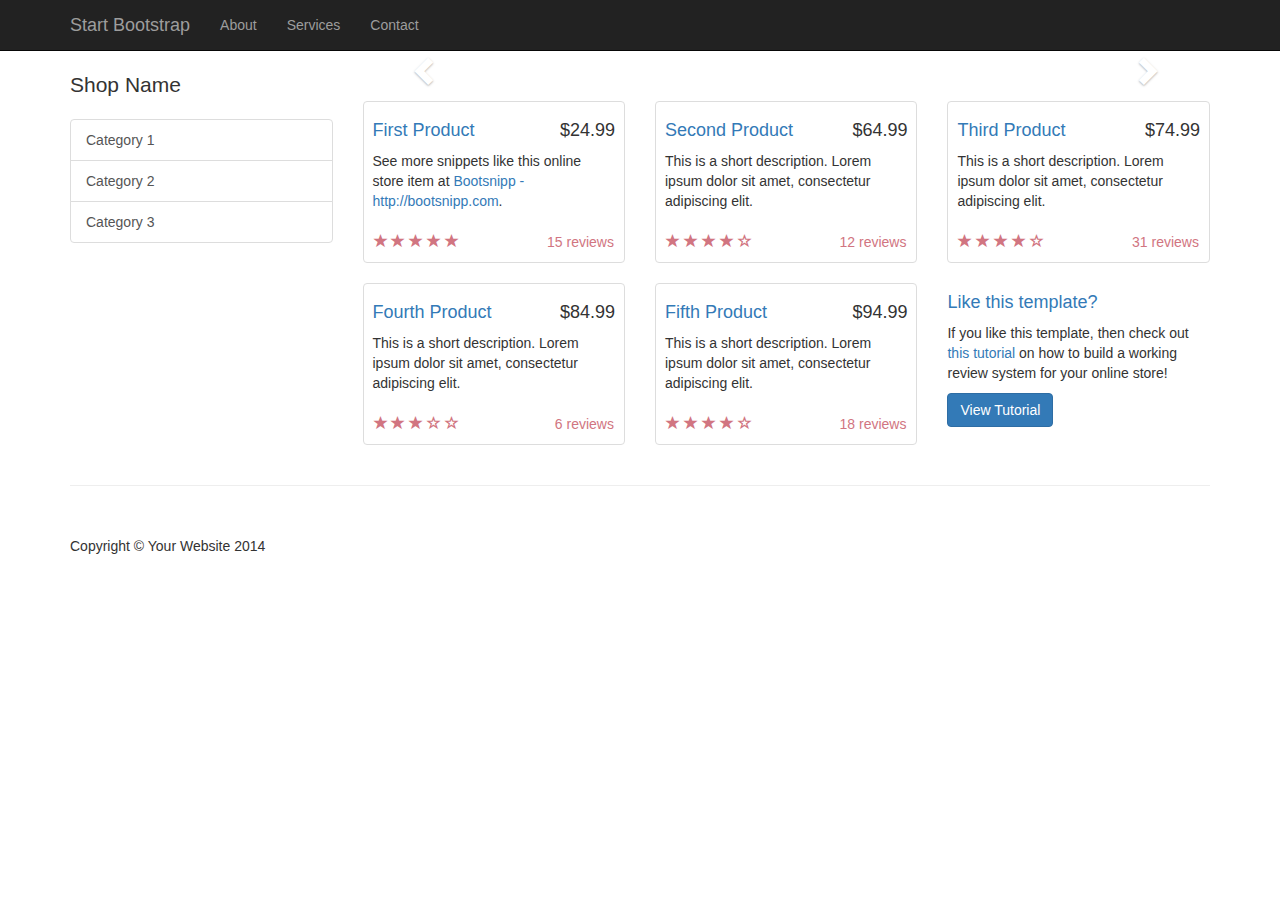
==== commit dcb6f347: "created style3.css, updated index.html with style3" ====
--- a/index-7a.html
+++ b/index-7a.html
@@ -9,44 +9,57 @@
     <meta name="description" content="">
     <meta name="author" content="">
 
-    <title>LEKTRAMEK Store</title>
+    <title>Shop Homepage - Start Bootstrap Template</title>
 
     <!-- Bootstrap Core CSS -->
     <link href="css/bootstrap.min.css" rel="stylesheet">
 
     <!-- Custom CSS -->
     <link href="css/shop-homepage.css" rel="stylesheet">
-<link rel="icon" href="images/favicon.ico" type="image/x-icon">
-<link rel="shortcut icon" href="images/favicon.ico" type="image/x-icon" />
-
-<link rel="stylesheet" href="css/bootstrap.css" type="text/css" media="screen">
-<link rel="stylesheet" href="css/bootstrap-responsive.css" type="text/css" media="screen">    
-<link rel="stylesheet" href="css/camera.css" type="text/css" media="screen">
-<link rel="stylesheet" href="css/style2.css" type="text/css" media="screen">
+
     <!-- HTML5 Shim and Respond.js IE8 support of HTML5 elements and media queries -->
     <!-- WARNING: Respond.js doesn't work if you view the page via file:// -->
     <!--[if lt IE 9]>
         <script src="https://oss.maxcdn.com/libs/html5shiv/3.7.0/html5shiv.js"></script>
         <script src="https://oss.maxcdn.com/libs/respond.js/1.4.2/respond.min.js"></script>
     <![endif]-->
-<script type="text/javascript" src="js/jquery.js"></script>  
-<script type="text/javascript" src="js/jquery.easing.1.3.js"></script>
-<script type="text/javascript" src="js/superfish.js"></script>
-
-<script type="text/javascript" src="js/jquery.ui.totop.js"></script>
-
-<script type="text/javascript" src="js/camera.js"></script>
-<script type="text/javascript" src="js/jquery.mobile.customized.min.js"></script>
-
-<script type="text/javascript" src="js/jquery.caroufredsel.js"></script>
-<script type="text/javascript" src="js/jquery.touchSwipe.min.js"></script>
-<script>
+
 </head>
 
 <body>
 
- <header><div class="logo_wrapper"><a href="index.html" class="logo"><img src="images/LEKTRAMEK-5.png" alt=""></a></div></header>	
-<div class="phone1"><div class="txt1">Call: <span> 1 800 123 4567</span></div><div class="over1"></div></div>
+    <!-- Navigation -->
+    <nav class="navbar navbar-inverse navbar-fixed-top" role="navigation">
+        <div class="container">
+            <!-- Brand and toggle get grouped for better mobile display -->
+            <div class="navbar-header">
+                <button type="button" class="navbar-toggle" data-toggle="collapse" data-target="#bs-example-navbar-collapse-1">
+                    <span class="sr-only">Toggle navigation</span>
+                    <span class="icon-bar"></span>
+                    <span class="icon-bar"></span>
+                    <span class="icon-bar"></span>
+                </button>
+                <a class="navbar-brand" href="#">Start Bootstrap</a>
+            </div>
+            <!-- Collect the nav links, forms, and other content for toggling -->
+            <div class="collapse navbar-collapse" id="bs-example-navbar-collapse-1">
+                <ul class="nav navbar-nav">
+                    <li>
+                        <a href="#">About</a>
+                    </li>
+                    <li>
+                        <a href="#">Services</a>
+                    </li>
+                    <li>
+                        <a href="#">Contact</a>
+                    </li>
+                </ul>
+            </div>
+            <!-- /.navbar-collapse -->
+        </div>
+        <!-- /.container -->
+    </nav>
+
     <!-- Page Content -->
     <div class="container">
 
